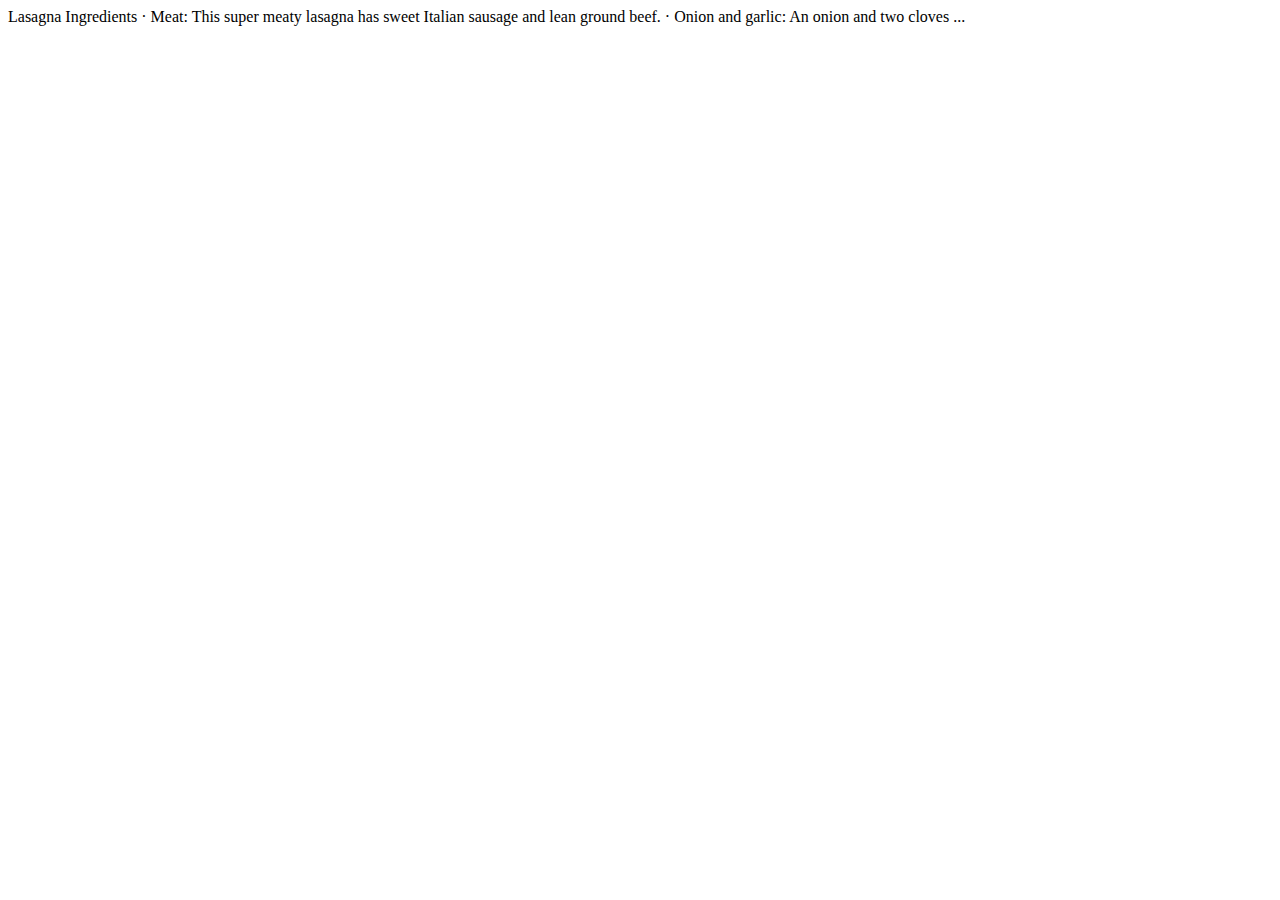
==== recipes/lasagna.html @ 2e50b409 "Add recipes/" ====
<!DOCTYPE html>
<html lang="en">
<head>
    <meta charset="UTF-8">
    <meta http-equiv="X-UA-Compatible" content="IE=edge">
    <meta name="viewport" content="width=device-width, initial-scale=1.0">
    <title>Odin Recipes : Lasagna</title>
</head>
<body>
    Lasagna Ingredients · Meat: This super meaty lasagna has sweet Italian sausage and lean ground beef. · Onion and garlic: An onion and two cloves ...
</body>
</html>
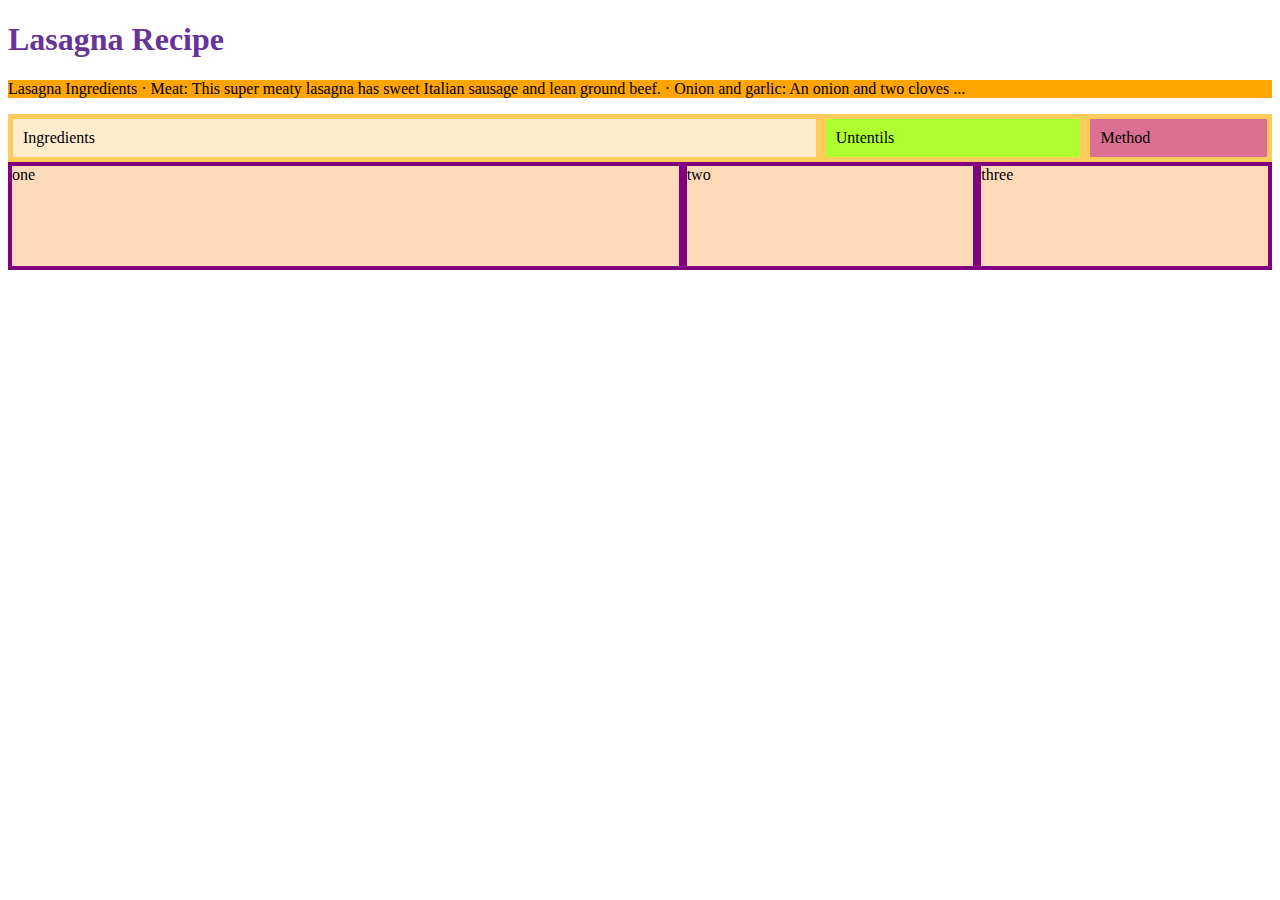
==== commit b3a72aa8: "Flexbox added with flex command in it" ====
--- a/recipes/lasagna.html
+++ b/recipes/lasagna.html
@@ -1,12 +1,28 @@
 <!DOCTYPE html>
 <html lang="en">
 <head>
+    <link rel="stylesheet" href="lasagna.css">
     <meta charset="UTF-8">
     <meta http-equiv="X-UA-Compatible" content="IE=edge">
     <meta name="viewport" content="width=device-width, initial-scale=1.0">
     <title>Odin Recipes : Lasagna</title>
 </head>
 <body>
-    Lasagna Ingredients · Meat: This super meaty lasagna has sweet Italian sausage and lean ground beef. · Onion and garlic: An onion and two cloves ...
+    <h1>Lasagna Recipe</h1>
+        <p>Lasagna Ingredients · Meat: This super meaty lasagna has sweet Italian sausage and lean ground beef. · Onion and garlic: An onion and two cloves ...
+        </p>
+
+        <div class="container">
+            <div class="ingredients">Ingredients</div>
+            <div class="untentils">Untentils</div>
+            <div class="method">Method</div>
+        </div>
+
+        <div class="flex-container">
+            <div class="one">one</div>
+            <div class="two">two</div>
+            <div class="three">three</div>
+        </div>
+
 </body>
 </html>--- a/recipes/lasagna.css
+++ b/recipes/lasagna.css
@@ -0,0 +1,54 @@
+h1 {
+    color: rebeccapurple;
+}
+
+p {
+    background-color: orange;
+}
+
+.container {
+    display: flex;
+}
+
+.container div{
+    border: 5px solid #ffcc5c;
+    width: 250px;
+}
+
+.ingredients {
+    background-color: blanchedalmond;
+    padding: 10px;
+    flex: 10;
+}
+
+.untentils {
+    background-color: greenyellow;
+    padding: 10px;
+    flex: 3;
+}
+
+.method {
+    background-color: palevioletred;
+    padding: 10px;
+    flex: 2;
+}
+
+.flex-container {
+    display: flex;
+}
+
+.flex-container div {
+    background: peachpuff;
+    border: 4px solid purple;
+    height: 100px;
+    width: 250px;
+    flex: 1 1 auto;
+}
+
+.flex-container .two {
+    flex-shrink: 0;
+}
+
+.flex-container .one {
+    flex: 10 1 300px;
+}